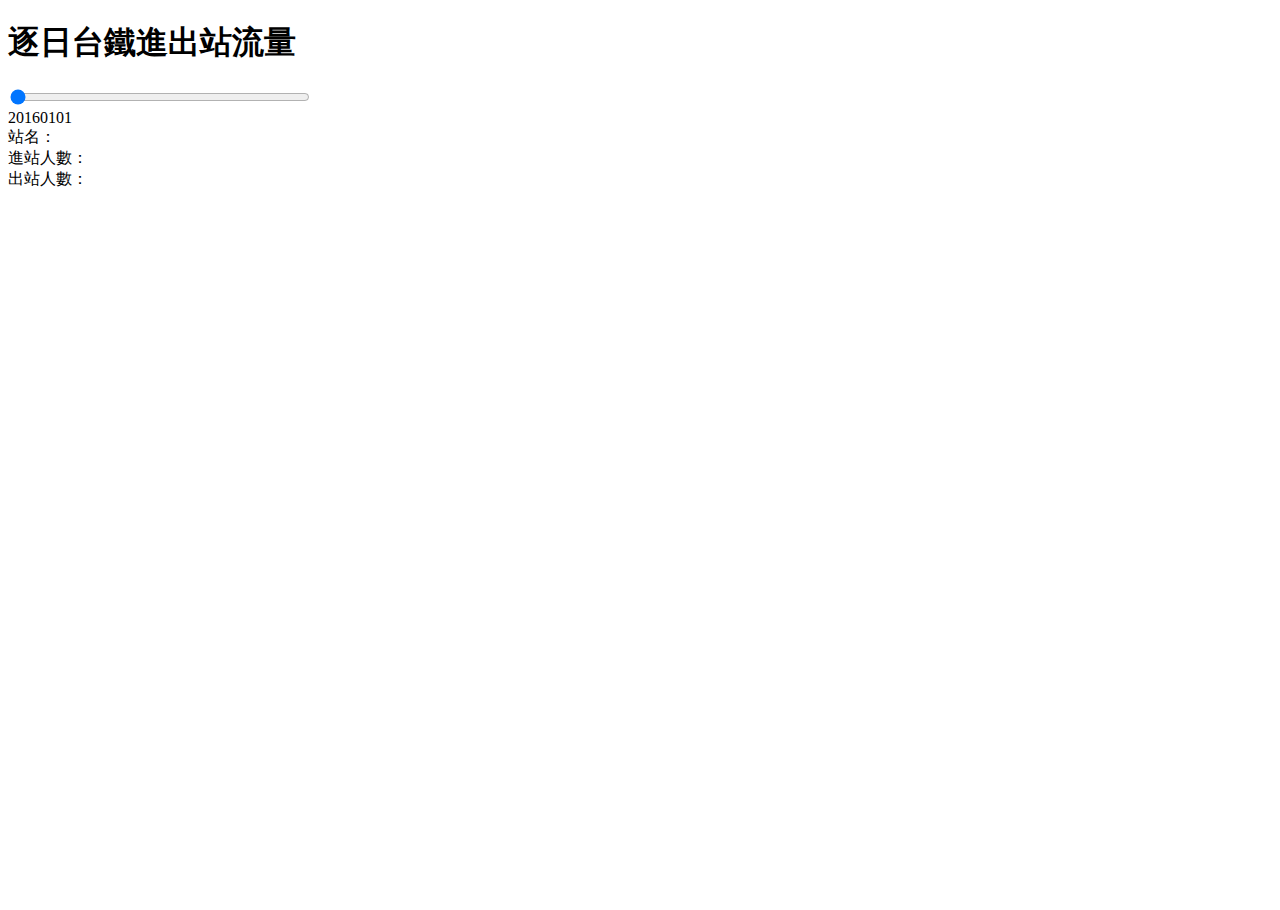
==== Hw2/index.html @ 5335e34b "Add hw1 and hw2" ====
<!DOCTYPE html>
<html>
<head>
	<meta charset="utf-8">
	<meta name="viewport" content="width=device-width, initial-scale=1.0">
	<title>Rail Stations</title>
	<!-- libraries-->
	<script type="text/javascript" src="//codeorigin.jquery.com/jquery-1.10.2.min.js"></script>
	<script type="text/javascript" src="//d3js.org/d3.v3.min.js"></script>
	<!-- custom files-->
	<link rel="stylesheet" type="text/css" href="style.css">
	<script type="text/javascript" src="//d3js.org/topojson.v1.min.js"></script>
	<script type="text/javascript" src="http://bost.ocks.org/mike/fisheye/fisheye.js?0.0.3"></script>
	<script type="text/javascript" src="script.js"></script>
</head>
<body>
	<h1>逐日台鐵進出站流量</h1>
	<div>
		<input type="range" min="0" max="365" value="0" oninput="update(this.value)"/><br/>
		<span id="showDate">20160101</span><br/>
		站名：<span id="name"></span><br/>
		進站人數：<span id="in"></span><br/>
		出站人數：<span id="out"></span>
	</div>
	<svg id="tw" width="100%" height="720px" viewBox="0 0 800 400" preserveAspectRatio="xMidYMid"></svg>
</body>
</html>
---- Hw2/style.css ----
#info {
  position: absolute;
  top: 100px;
  width: 200px;
  text-align: center;
} 

#tw {
  position: absolute;
}

input[type="range"] {
  width: 300px;
  height: 16px;
  outline: none;
  background: none;
}

#rail {
  position: absolute;
  margin-top: -1200px;
}
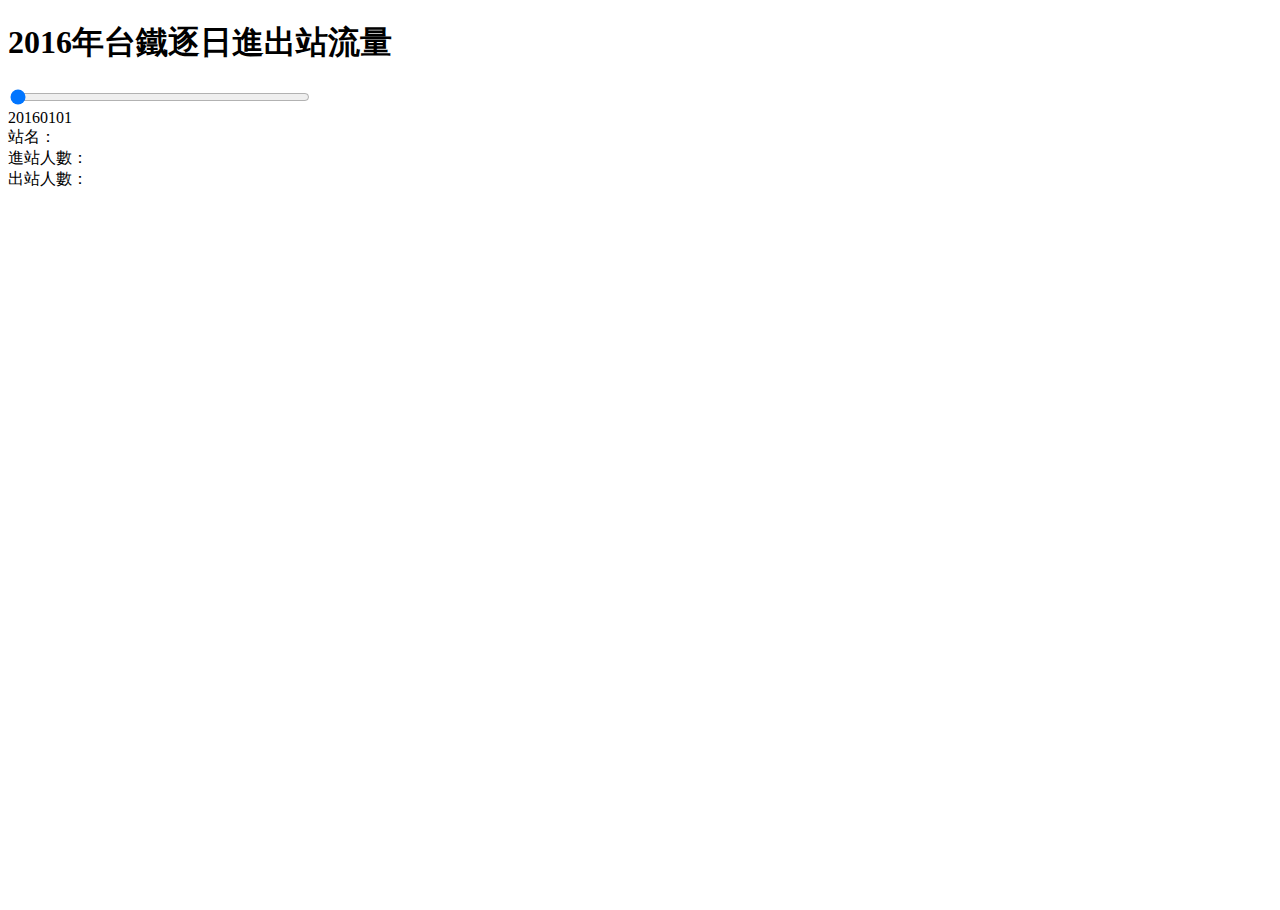
==== commit 288116b1: "Fix title" ====
--- a/Hw2/index.html
+++ b/Hw2/index.html
@@ -14,7 +14,7 @@
 	<script type="text/javascript" src="script.js"></script>
 </head>
 <body>
-	<h1>逐日台鐵進出站流量</h1>
+	<h1>2016年台鐵逐日進出站流量</h1>
 	<div>
 		<input type="range" min="0" max="365" value="0" oninput="update(this.value)"/><br/>
 		<span id="showDate">20160101</span><br/>
